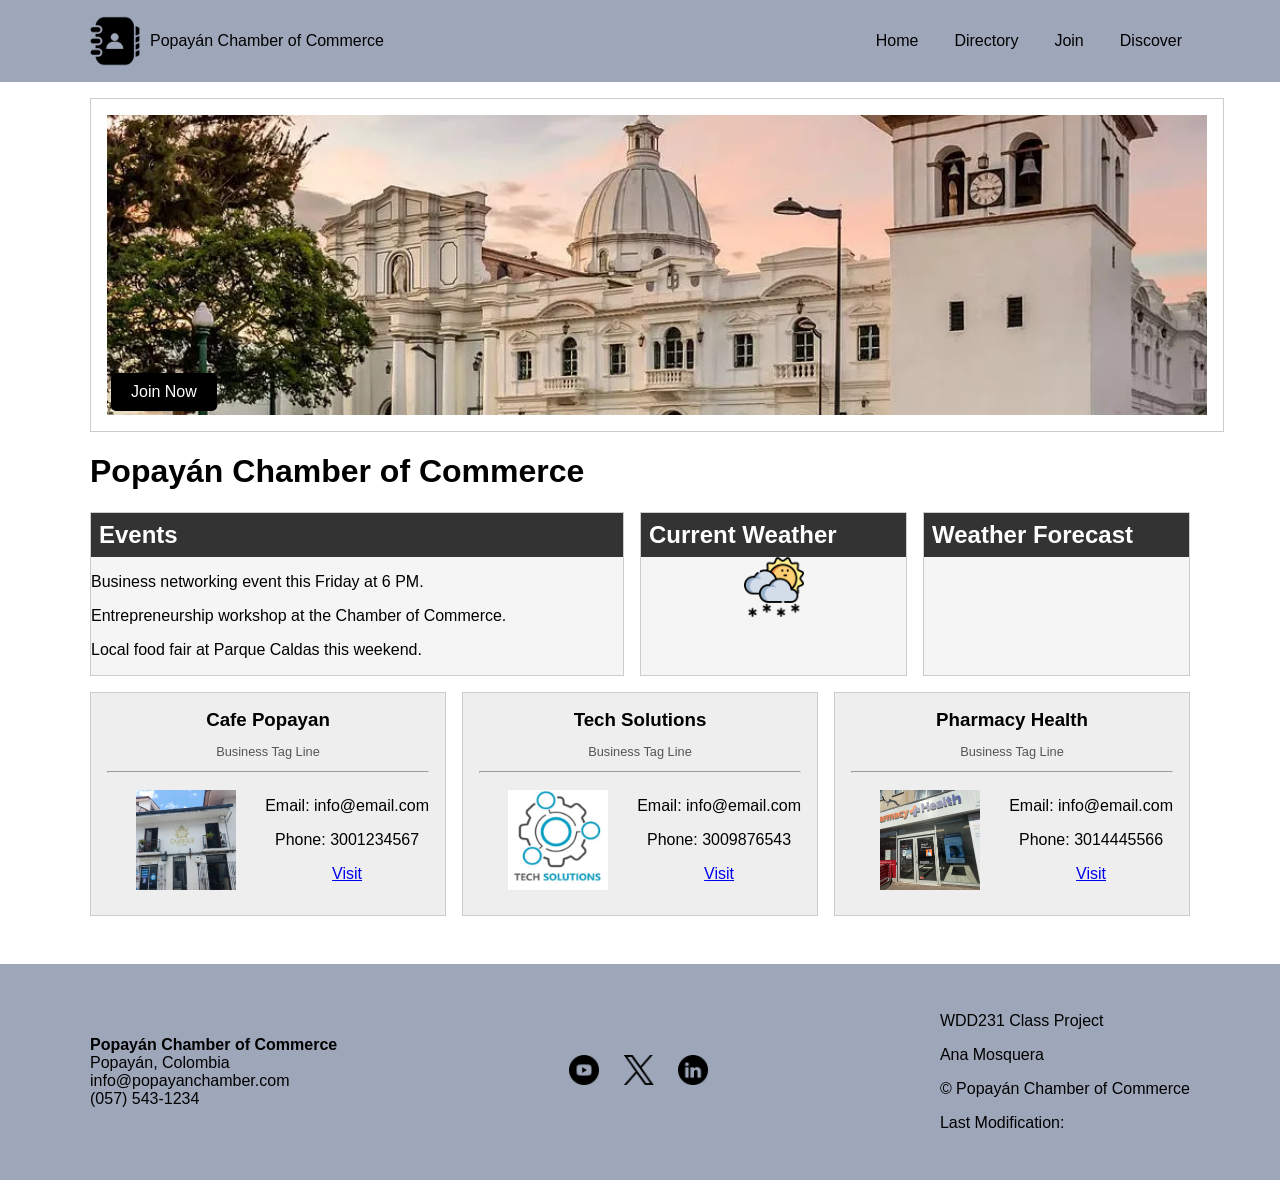
==== chamber/index.html @ 7ec85cd4 "w04" ====
<!DOCTYPE html>
<html lang="en">
<head>
  <meta charset="UTF-8">
  <meta name="description" content="Welcome to the Popayán Chamber of Commerce. Discover local businesses, events, and community resources.">
  <meta name="author" content="Ana Mosquera">
  <meta name="viewport" content="width=device-width, initial-scale=1.0">
  <meta property="og:title" content="Popayán Chamber of Commerce Home Page">
  <meta property="og:description" content="Explore local businesses, events, and opportunities in Popayán. Connect with the Chamber of Commerce and grow your network.">
  <meta property="og:image" content="https://ann2310-c.github.io/wdd231/chamber/images/logo.png">
  <meta property="og:url" content="https://ann2310-c.github.io/wdd231/chamber/index.html">
  <title>Home | Popayán Chamber</title>
  <link rel="icon" href="images/favicon.ico">

  <!-- Google Fonts -->
  <link rel="preconnect" href="https://fonts.googleapis.com">
  <link rel="preconnect" href="https://fonts.gstatic.com" crossorigin>
  <link href="https://fonts.googleapis.com/css2?family=Roboto&display=swap" rel="stylesheet">
  <link rel="stylesheet" href="styles/normalize.css">
  <link rel="stylesheet" href="styles/small.css">
  <link rel="stylesheet" href="styles/larger.css">
  <script src="scripts/home.js" defer></script>
</head>

<body>
  <header>
    <div class="header-container">
      <div class="logo">
        <img src="images/logo.png" alt="Popayán Chamber logo">
        <span>Popayán Chamber of Commerce</span>
      </div>

      <button id="menuBtn">☰</button>

      <nav id="navMenu">
        <a href="index.html">Home</a>
        <a href="directory.html">Directory</a>
        <a href="join.html" class="active">Join</a>
        <a href="#">Discover</a>
      </nav>
    </div>
  </header>

  <main>
    <!-- HERO -->
    <section class="hero">
      <img src="images/catedral-popayan-cauca.webp" alt="Popayán city view">
      <a href="#" class="cta">Join Now</a>
    </section>

    <h1>Popayán Chamber of Commerce</h1>

    <div class="home-top">
      <section class="events">
        <h2>Events</h2>
        <p>Business networking event this Friday at 6 PM.</p>
        <p>Entrepreneurship workshop at the Chamber of Commerce.</p>
        <p>Local food fair at Parque Caldas this weekend.</p>
      </section>

      <section class="weather">
        <h2>Current Weather</h2>
        <div class="weather-box">
          <img id="weather-icon" src="images/weather.png" alt="Weather icon">
          <div>
            <p id="temp"></p>
            <p id="desc"></p>
            <p id="high"></p>
            <p id="low"></p>
            <p id="humidity"></p>
            <p id="sunrise"></p>
            <p id="sunset"></p>
          </div>
        </div>
      </section>

      <section class="forecast">
        <h2>Weather Forecast</h2>
        <p id="forecast"></p>
      </section>
    </div>
    <div id="spotlight" class="spotlight"></div>
  </main>

  <footer>
    <div class="footer-container">
      <div class="footer-left">
        <strong>Popayán Chamber of Commerce</strong><br>
        Popayán, Colombia<br>
        info@popayanchamber.com<br>
        (057) 543-1234
      </div>

      <div class="footer-center">
        <a href="https://www.youtube.com/" target="_blank"><img src="images/youtube.png" alt="Visit our YouTube channel"></a>
        <a href="https://x.com/" target="_blank"><img src="images/x-icon.png" alt="Visit our X profile"></a>
        <a href="https://www.linkedin.com/" target="_blank"><img src="images/linkedin.png" alt="Visit our LinkedIn page"></a>
      </div>

      <div class="footer-right">
        <p>WDD231 Class Project</p>
        <p>Ana Mosquera</p>
        <p>© <span id="year"></span> Popayán Chamber of Commerce</p>
        <p>Last Modification: <span id="lastModified"></span></p>
      </div>
    </div>
  </footer>
</body>
</html>
---- chamber/styles/small.css ----
body {
    font-family: Arial, sans-serif;
    margin: 0;
}

/* HEADER */
header {
    background: #9ea7ba;
    padding: 1rem 2rem;
}

.header-container {
    max-width: 1100px;
    margin: 0 auto;
    display: flex;
    justify-content: space-between;
    align-items: center;
}

.logo {
    display: flex;
    align-items: center;
    gap: 10px;
}

.logo img {
    width: 50px;
    height: auto;
}

nav a {
    margin-left: 20px;
    text-decoration: none;
    color: black;
}

nav a:hover {
    text-decoration: underline;
}

/* MAIN */
main {
    max-width: 1100px;
    margin: 0 auto;
    padding: 1rem;
}

.view-buttons {
    margin: 1rem 0;
}

#menuBtn {
    font-size: 1.5rem;
    background: none;
    border: none;
    cursor: pointer;
}

#navMenu {
    display: none;
    flex-direction: column;
}

#navMenu a {
    display: block;
    padding: 0.5rem;
}

#navMenu.open {
    display: flex;
}

#members.grid {
    display: grid;
    grid-template-columns: 1fr;
    gap: 1rem;
}

#members.list {
    display: block;
}

#members.list img {
    display: none;
}

#members.list section {
    border: none;
    border-bottom: 1px solid #ccc;
    padding: 0.5rem 0;
}

section {
    border: 1px solid #ccc;
    padding: 1rem;
}

img {
    width: 100%;
    height: auto;
}

section img {
    width: 100%;
    max-width: 150px;
    height: auto;
    display: block;
    margin: 0 auto;
}

/* FOOTER */
footer {
    background: #9ea7ba;
    padding: 2rem 1rem;
    margin-top: 2rem;
}

.footer-container {
    max-width: 1100px;
    margin: 0 auto;
    display: flex;
    flex-direction: column;
    gap: 1.5rem;
    text-align: center;
}

.footer-center img {
    width: 30px;
    margin: 0 10px;
}

@media (min-width: 768px) {
    .footer-container {
        flex-direction: row;
        justify-content: space-between;
        align-items: center;
        text-align: left;
    }
}


/**/
/* HERO */
.hero {
  width: 100%;
  height: 300px;
  position: relative;
  overflow: hidden;
}

.hero img {
  width: 100%;
  height: 100%;
  object-fit: cover;
  max-width: none;
}

.cta {
  position: absolute;
  bottom: 20px;
  left: 20px;
  background: black;
  color: white;
  padding: 10px 20px;
  text-decoration: none;
  border-radius: 5px;
}

.home-top {
  display: grid;
  grid-template-columns: 2fr 1fr 1fr; 
  gap: 1rem;
}

.home-top section {
  border: 1px solid #ccc;
  background: #f5f5f5;
  padding: 0;
}

.home-top h2 {
  background: #333;
  color: white;
  margin: 0;
  padding: 0.5rem;
}

.home-grid {
  display: grid;
  gap: 1rem;
}

.home-grid section {
  background: #eee;
  padding: 1rem;
}

.home-sections {
  display: grid;
  grid-template-columns: 1fr;
  gap: 1rem;
}

.home-sections section {
  border: 1px solid #ccc;
  padding: 1rem;
  background: #f9f9f9;
}

/* SPOTLIGHT */
#spotlights {
  display: grid;
  gap: 1rem;
}

#spotlights section {
  background: #ddd;
  padding: 1rem;
  text-align: center;
}

.spotlight {
  display: grid;
  grid-template-columns: repeat(3, 1fr);
  gap: 1rem;
  margin-top: 1rem;
}

.spotlight img {
  width: 100%;
  max-width: 120px;
  display: block;
  margin: 0 auto;
}

.card {
  border: 1px solid #ccc;
  padding: 1rem;
  background: #eee;
}

.card h3 {
  text-align: center;
  margin: 0;
}

.tagline {
  text-align: center;
  font-size: 0.8rem;
  color: #555;
}

.card hr {
  margin: 0.5rem 0;
}

.card-content {
  display: flex;
  flex-direction: row-reverse;
  justify-content: space-between;
  align-items: center;
}

.card-content img {
  width: 100px;
  height: 100px;
  object-fit: cover;
}

@media (max-width: 767px) {
  .home-top {
    display: flex;
    flex-direction: column;
    gap: 1rem;
  }

  .spotlight {
    display: flex;
    flex-direction: column;
    gap: 1rem;
  }
}

.weather-box img {
  width: 60px;
  height: 60px;
}
---- chamber/styles/larger.css ----
@media (min-width: 768px) {
  #menuBtn {
    display: none;}

  #navMenu {
    display: flex !important;
    flex-direction: row;}
  
  .home-top {
    display: grid;
    grid-template-columns: 2fr 1fr 1fr;
  }

  .spotlight {
    display: grid;
    grid-template-columns: repeat(3, 1fr);
  }

}
/*
.home-grid {
  grid-template-columns: 2fr 1fr 1fr;
}

#spotlights {
  grid-template-columns: repeat(3, 1fr);
}*/

.join-container {
  display: grid;
  gap: 1rem;
}

/* DESKTOP */
@media (min-width: 768px) {
  .join-container {
    grid-template-columns: 2fr 1fr;
  }
}

/* CARDS */
.membership-cards {
  display: grid;
  gap: 1rem;
}

.card {
  padding: 1rem;
  background: #eee;
  text-align: center;

  /* ANIMACIÓN */
  animation: fadeIn 1s ease;
}

@keyframes fadeIn {
  from { opacity: 0; transform: translateY(20px);}
  to { opacity: 1; transform: translateY(0);}
}

/* MODAL */
dialog {
  padding: 1rem;
  border-radius: 8px;
}

::backdrop {
  background: rgba(0,0,0,0.5);
}
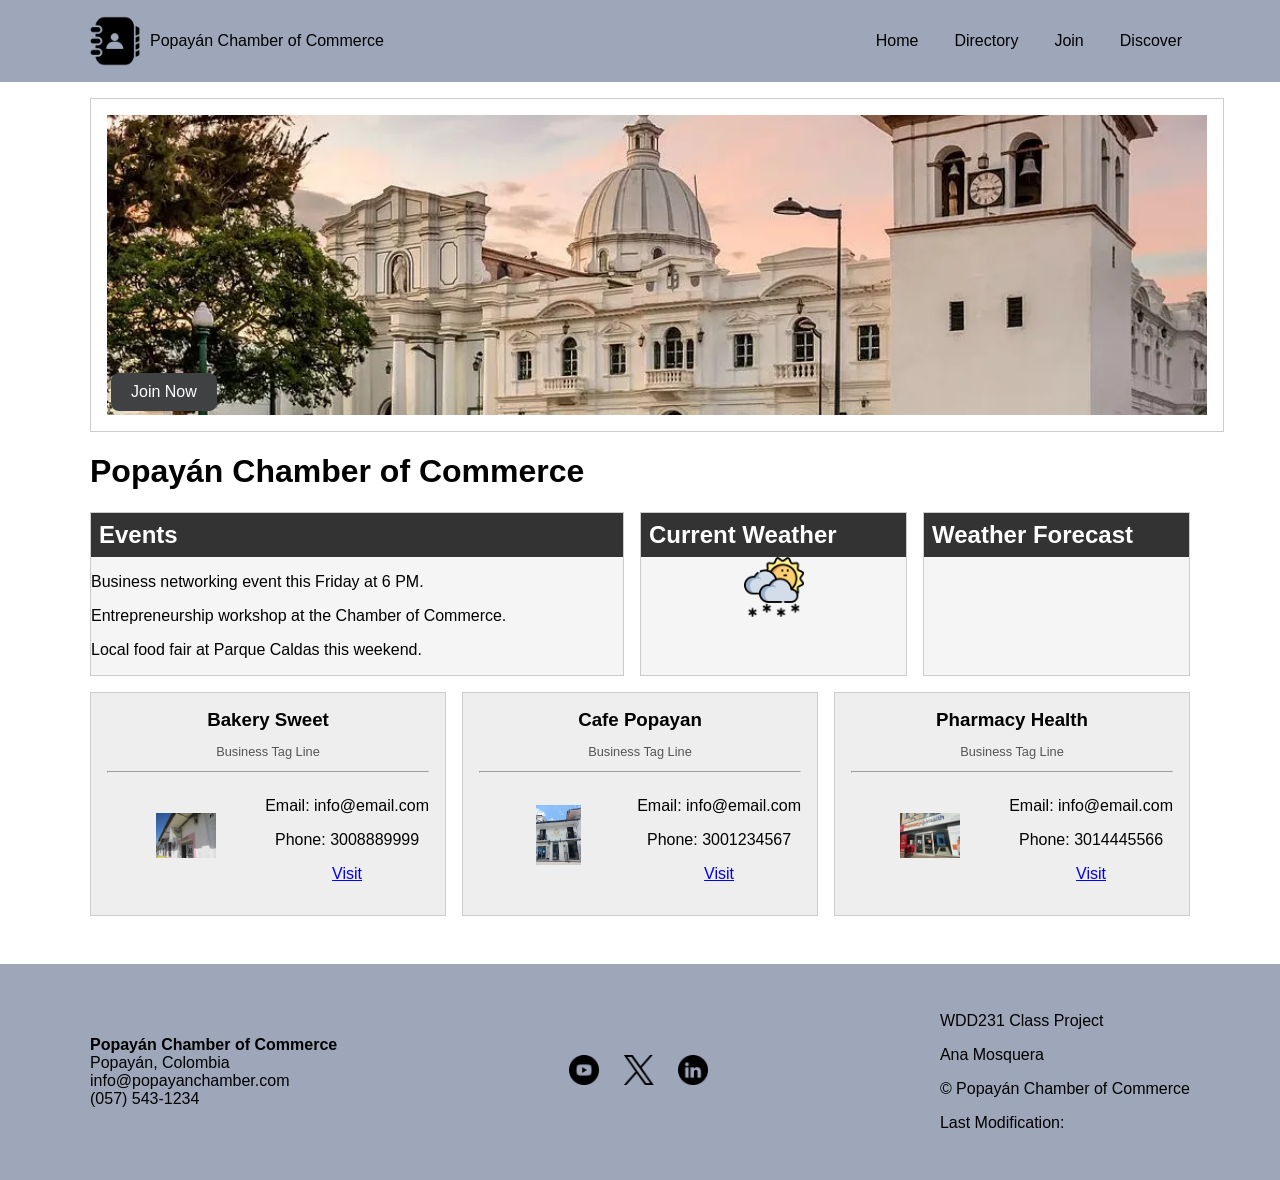
==== commit 890b0fa2: "w04 completed" ====
--- a/chamber/index.html
+++ b/chamber/index.html
@@ -45,7 +45,7 @@
     <!-- HERO -->
     <section class="hero">
       <img src="images/catedral-popayan-cauca.webp" alt="Popayán city view">
-      <a href="#" class="cta">Join Now</a>
+      <a href="join.html" class="cta">Join Now</a>
     </section>
 
     <h1>Popayán Chamber of Commerce</h1>
--- a/chamber/styles/small.css
+++ b/chamber/styles/small.css
@@ -284,4 +284,72 @@
 .weather-box img {
   width: 60px;
   height: 60px;
+}
+
+/* FORM CONTAINER */
+.join-container {
+  display: flex;
+  flex-direction: column;
+  gap: 2rem;
+}
+
+/* FORM */
+form {
+  display: flex;
+  flex-direction: column;
+  gap: 1rem;
+}
+
+/* LABEL */
+form label {
+  display: flex;
+  flex-direction: column;
+  font-weight: bold;
+  gap: 0.3rem;
+}
+
+/* INPUTS */
+form input,
+form select,
+form textarea {
+  padding: 0.6rem;
+  border: 1px solid #ccc;
+  border-radius: 5px;
+  font-size: 1rem;
+}
+
+/* TEXTAREA */
+form textarea {
+  min-height: 80px;
+  resize: vertical;
+}
+
+/* BUTTON */
+form input[type="submit"] {
+  background-color: #333;
+  color: white;
+  border: none;
+  padding: 0.8rem;
+  cursor: pointer;
+  font-weight: bold;
+  border-radius: 5px;
+  margin-top: 1rem;
+}
+
+form input[type="submit"]:hover {
+  background-color: #555;
+}
+
+form {
+  background-color: #f9f9f9;
+  padding: 1.5rem;
+  border-radius: 8px;
+}
+
+.cta {
+  background: #3f4143;
+  color: white;
+  padding: 10px 20px;
+  border-radius: 8px;
+  text-decoration: none;
 }
--- a/chamber/styles/larger.css
+++ b/chamber/styles/larger.css
@@ -66,4 +66,36 @@
 
 ::backdrop {
   background: rgba(0,0,0,0.5);
+}
+
+.card img {
+  width: 60px;
+  height: 60px;
+  object-fit: contain;
+  margin-bottom: 10px;
+}
+
+.join-container {
+  flex-direction: row;
+  align-items: flex-start;
+}
+
+/* FORM ocupa más espacio */
+form {
+  flex: 2;
+}
+
+/* CARDS */
+.membership-cards {
+  flex: 1;
+  display: flex;
+  flex-direction: column;
+  gap: 1rem;
+}
+
+.membership-cards .card {
+  background-color: #f5f5f5;
+  padding: 1rem;
+  border-radius: 8px;
+  text-align: center;
 }
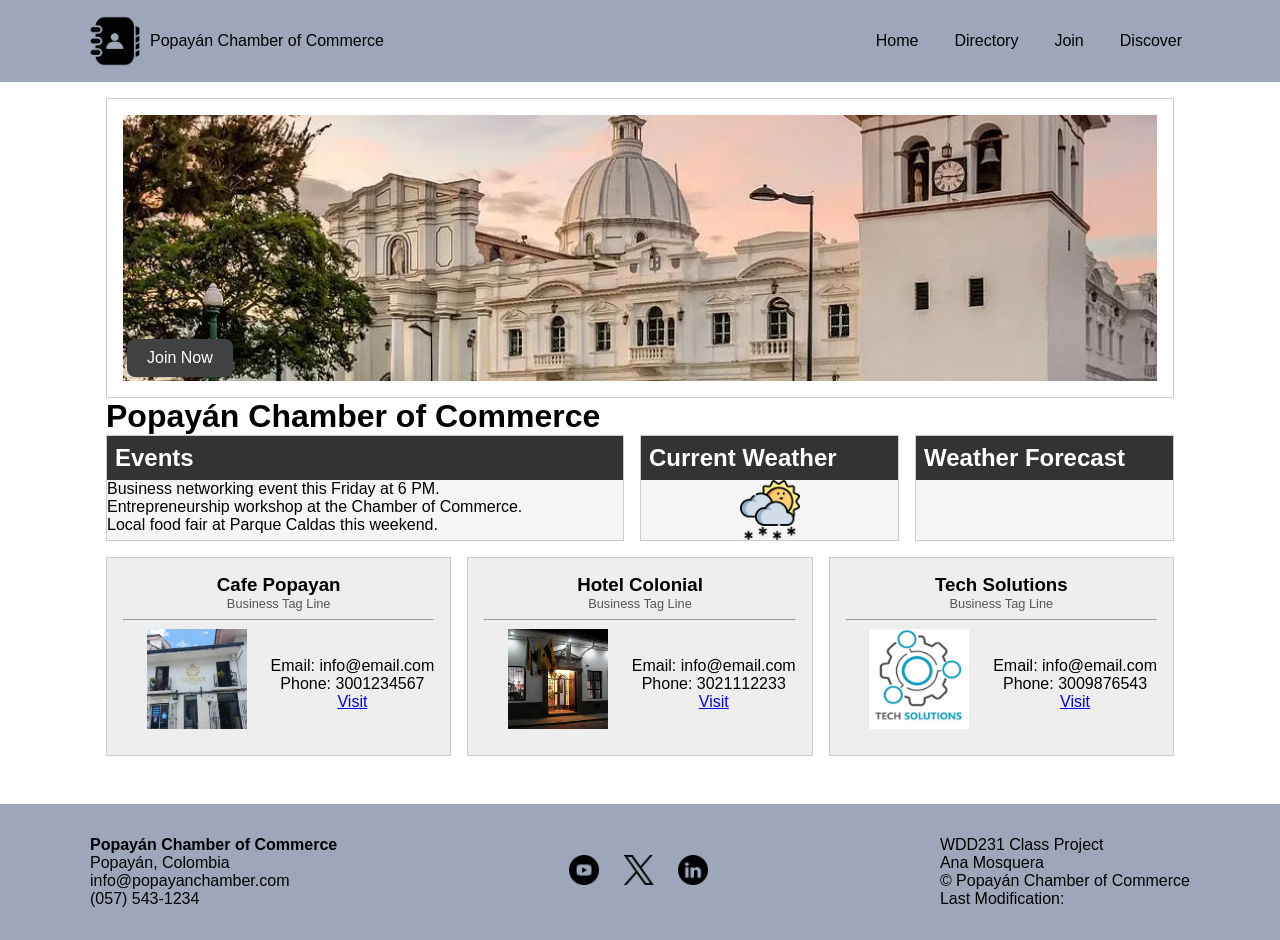
==== commit 3dfefa59: "w05" ====
--- a/chamber/index.html
+++ b/chamber/index.html
@@ -36,7 +36,7 @@
         <a href="index.html">Home</a>
         <a href="directory.html">Directory</a>
         <a href="join.html" class="active">Join</a>
-        <a href="#">Discover</a>
+        <a href="discover.html">Discover</a>
       </nav>
     </div>
   </header>
--- a/chamber/styles/small.css
+++ b/chamber/styles/small.css
@@ -1,145 +1,134 @@
 body {
-    font-family: Arial, sans-serif;
-    margin: 0;
+  font-family: Arial, sans-serif;
+
 }
 
 /* HEADER */
 header {
-    background: #9ea7ba;
-    padding: 1rem 2rem;
+  background: #9ea7ba;
+  padding: 1rem 2rem;
 }
 
 .header-container {
-    max-width: 1100px;
-    margin: 0 auto;
-    display: flex;
-    justify-content: space-between;
-    align-items: center;
+  max-width: 1100px;
+  margin: 0 auto;
+  display: flex;
+  justify-content: space-between;
+  align-items: center;
 }
 
 .logo {
-    display: flex;
-    align-items: center;
-    gap: 10px;
+  display: flex;
+  align-items: center;
+  gap: 10px;
 }
 
 .logo img {
-    width: 50px;
-    height: auto;
+  width: 50px;
+  height: auto;
 }
 
 nav a {
-    margin-left: 20px;
-    text-decoration: none;
-    color: black;
+  margin-left: 20px;
+  text-decoration: none;
+  color: black;
 }
 
 nav a:hover {
-    text-decoration: underline;
+  text-decoration: underline;
 }
 
 /* MAIN */
 main {
-    max-width: 1100px;
-    margin: 0 auto;
-    padding: 1rem;
+  max-width: 1100px;
+  margin: 0 auto;
+  padding: 1rem;
 }
 
 .view-buttons {
-    margin: 1rem 0;
+  margin: 1rem 0;
 }
 
 #menuBtn {
-    font-size: 1.5rem;
-    background: none;
-    border: none;
-    cursor: pointer;
+  font-size: 1.5rem;
+  background: none;
+  border: none;
+  cursor: pointer;
 }
 
 #navMenu {
-    display: none;
-    flex-direction: column;
+  display: none;
+  flex-direction: column;
 }
 
 #navMenu a {
-    display: block;
-    padding: 0.5rem;
+  display: block;
+  padding: 0.5rem;
 }
 
 #navMenu.open {
-    display: flex;
+  display: flex;
 }
 
 #members.grid {
-    display: grid;
-    grid-template-columns: 1fr;
-    gap: 1rem;
+  display: grid;
+  grid-template-columns: 1fr;
+  gap: 1rem;
 }
 
 #members.list {
-    display: block;
+  display: block;
 }
 
 #members.list img {
-    display: none;
+  display: none;
 }
 
 #members.list section {
-    border: none;
-    border-bottom: 1px solid #ccc;
-    padding: 0.5rem 0;
+  border: none;
+  border-bottom: 1px solid #ccc;
+  padding: 0.5rem 0;
 }
 
 section {
-    border: 1px solid #ccc;
-    padding: 1rem;
+  border: 1px solid #ccc;
+  padding: 1rem;
 }
 
 img {
-    width: 100%;
-    height: auto;
+  width: 100%;
+  height: auto;
 }
 
 section img {
-    width: 100%;
-    max-width: 150px;
-    height: auto;
-    display: block;
-    margin: 0 auto;
+  width: 100%;
+  max-width: 150px;
+  height: auto;
+  display: block;
+  margin: 0 auto;
 }
 
 /* FOOTER */
 footer {
-    background: #9ea7ba;
-    padding: 2rem 1rem;
-    margin-top: 2rem;
+  background: #9ea7ba;
+  padding: 2rem 1rem;
+  margin-top: 2rem;
 }
 
 .footer-container {
-    max-width: 1100px;
-    margin: 0 auto;
-    display: flex;
-    flex-direction: column;
-    gap: 1.5rem;
-    text-align: center;
+  max-width: 1100px;
+  margin: 0 auto;
+  display: flex;
+  flex-direction: column;
+  gap: 1.5rem;
+  text-align: center;
 }
 
 .footer-center img {
-    width: 30px;
-    margin: 0 10px;
-}
-
-@media (min-width: 768px) {
-    .footer-container {
-        flex-direction: row;
-        justify-content: space-between;
-        align-items: center;
-        text-align: left;
-    }
-}
-
-
-/**/
+  width: 30px;
+  margin: 0 10px;
+}
+
 /* HERO */
 .hero {
   width: 100%;
@@ -237,6 +226,51 @@
   border: 1px solid #ccc;
   padding: 1rem;
   background: #eee;
+  text-align: center;
+  animation: fadeIn 1s ease;
+}
+
+.membership-cards .card {
+  background-color: #f5f5f5;
+  padding: 1rem;
+  border-radius: 8px;
+  text-align: center;
+}
+
+.join-container {
+  display: flex;
+  flex-direction: column;
+  gap: 2rem;
+}
+
+.membership-cards {
+  flex: 1;
+  display: flex;
+  flex-direction: column;
+  gap: 1rem;
+  position: sticky;
+  top: 20px;
+}
+
+/* MODAL */
+dialog {
+  padding: 1rem;
+  border-radius: 8px;
+}
+
+::backdrop {
+  background: rgba(0,0,0,0.5);
+}
+
+.card img {
+  width: 60px;
+  height: 60px;
+  object-fit: contain;
+  margin-bottom: 10px;
+}
+
+form {
+  flex: 2;
 }
 
 .card h3 {
@@ -267,30 +301,9 @@
   object-fit: cover;
 }
 
-@media (max-width: 767px) {
-  .home-top {
-    display: flex;
-    flex-direction: column;
-    gap: 1rem;
-  }
-
-  .spotlight {
-    display: flex;
-    flex-direction: column;
-    gap: 1rem;
-  }
-}
-
 .weather-box img {
   width: 60px;
   height: 60px;
-}
-
-/* FORM CONTAINER */
-.join-container {
-  display: flex;
-  flex-direction: column;
-  gap: 2rem;
 }
 
 /* FORM */
@@ -352,4 +365,14 @@
   padding: 10px 20px;
   border-radius: 8px;
   text-decoration: none;
+}
+
+#places section {
+  background: #f9f9f9;
+  border-radius: 8px;
+}
+
+#places button {
+  margin-top: 10px;
+  padding: 5px 10px;
 }
--- a/chamber/styles/larger.css
+++ b/chamber/styles/larger.css
@@ -1,4 +1,11 @@
 @media (min-width: 768px) {
+  .footer-container {
+    flex-direction: row;
+    justify-content: space-between;
+    align-items: center;
+    text-align: left;
+  }
+
   #menuBtn {
     display: none;}
 
@@ -16,41 +23,13 @@
     grid-template-columns: repeat(3, 1fr);
   }
 
-}
-/*
-.home-grid {
-  grid-template-columns: 2fr 1fr 1fr;
-}
+  .join-container {
+    display: grid;
+    grid-template-columns: 2fr 1fr;
+    gap: 2rem;
+    align-items: start;
+  }
 
-#spotlights {
-  grid-template-columns: repeat(3, 1fr);
-}*/
-
-.join-container {
-  display: grid;
-  gap: 1rem;
-}
-
-/* DESKTOP */
-@media (min-width: 768px) {
-  .join-container {
-    grid-template-columns: 2fr 1fr;
-  }
-}
-
-/* CARDS */
-.membership-cards {
-  display: grid;
-  gap: 1rem;
-}
-
-.card {
-  padding: 1rem;
-  background: #eee;
-  text-align: center;
-
-  /* ANIMACIÓN */
-  animation: fadeIn 1s ease;
 }
 
 @keyframes fadeIn {
@@ -58,44 +37,46 @@
   to { opacity: 1; transform: translateY(0);}
 }
 
-/* MODAL */
-dialog {
-  padding: 1rem;
-  border-radius: 8px;
-}
-
-::backdrop {
-  background: rgba(0,0,0,0.5);
-}
-
-.card img {
-  width: 60px;
-  height: 60px;
-  object-fit: contain;
-  margin-bottom: 10px;
-}
-
-.join-container {
-  flex-direction: row;
-  align-items: flex-start;
-}
-
-/* FORM ocupa más espacio */
-form {
-  flex: 2;
-}
-
-/* CARDS */
-.membership-cards {
-  flex: 1;
-  display: flex;
-  flex-direction: column;
+#places {
+  display: grid;
   gap: 1rem;
 }
 
-.membership-cards .card {
-  background-color: #f5f5f5;
-  padding: 1rem;
-  border-radius: 8px;
-  text-align: center;
-}+/* MEDIUM */
+@media (min-width: 641px) {
+  #places {
+    grid-template-areas:
+      "card1 card2"
+      "card3 card4"
+      "card5 card6"
+      "card7 card8";
+  }
+}
+
+/* LARGE */
+@media (min-width: 1025px) {
+  #places {
+    grid-template-areas:
+      "card1 card2 card3"
+      "card4 card5 card6"
+      "card7 card8 card8";
+  }
+}
+
+/* ASIGNAR */
+#places section:nth-child(1) { grid-area: card1; }
+#places section:nth-child(2) { grid-area: card2; }
+#places section:nth-child(3) { grid-area: card3; }
+#places section:nth-child(4) { grid-area: card4; }
+#places section:nth-child(5) { grid-area: card5; }
+#places section:nth-child(6) { grid-area: card6; }
+#places section:nth-child(7) { grid-area: card7; }
+#places section:nth-child(8) { grid-area: card8; }
+
+@media (min-width: 768px) {
+  #places img:hover {
+    transform: scale(1.05);
+    transition: 0.3s;
+  }
+}
+
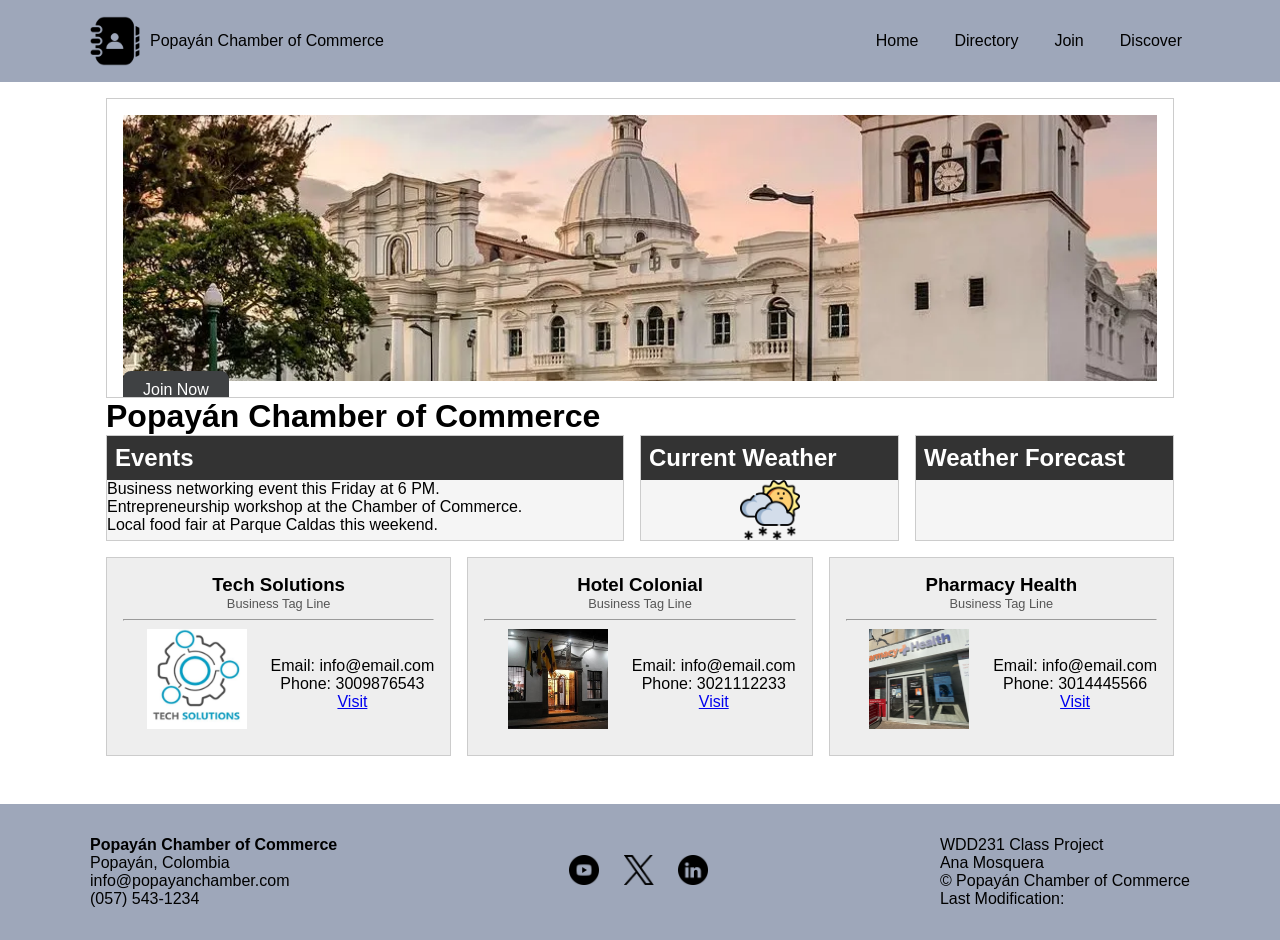
==== commit fa6e9574: "week03" ====
--- a/chamber/index.html
+++ b/chamber/index.html
@@ -35,8 +35,8 @@
       <nav id="navMenu">
         <a href="index.html">Home</a>
         <a href="directory.html">Directory</a>
-        <a href="join.html" class="active">Join</a>
-        <a href="discover.html">Discover</a>
+        <a href="#">Join</a>
+        <a href="#">Discover</a>
       </nav>
     </div>
   </header>
--- a/chamber/styles/small.css
+++ b/chamber/styles/small.css
@@ -144,16 +144,6 @@
   max-width: none;
 }
 
-.cta {
-  position: absolute;
-  bottom: 20px;
-  left: 20px;
-  background: black;
-  color: white;
-  padding: 10px 20px;
-  text-decoration: none;
-  border-radius: 5px;
-}
 
 .home-top {
   display: grid;
@@ -269,9 +259,7 @@
   margin-bottom: 10px;
 }
 
-form {
-  flex: 2;
-}
+
 
 .card h3 {
   text-align: center;
@@ -307,13 +295,8 @@
 }
 
 /* FORM */
-form {
-  display: flex;
-  flex-direction: column;
-  gap: 1rem;
-}
-
-/* LABEL */
+
+
 form label {
   display: flex;
   flex-direction: column;
@@ -321,7 +304,6 @@
   gap: 0.3rem;
 }
 
-/* INPUTS */
 form input,
 form select,
 form textarea {
@@ -331,7 +313,6 @@
   font-size: 1rem;
 }
 
-/* TEXTAREA */
 form textarea {
   min-height: 80px;
   resize: vertical;
@@ -349,16 +330,6 @@
   margin-top: 1rem;
 }
 
-form input[type="submit"]:hover {
-  background-color: #555;
-}
-
-form {
-  background-color: #f9f9f9;
-  padding: 1.5rem;
-  border-radius: 8px;
-}
-
 .cta {
   background: #3f4143;
   color: white;
@@ -367,6 +338,12 @@
   text-decoration: none;
 }
 
+#places {
+  display: grid;
+  grid-template-columns: 1fr;
+  gap: 1rem;
+}
+
 #places section {
   background: #f9f9f9;
   border-radius: 8px;
@@ -375,4 +352,14 @@
 #places button {
   margin-top: 10px;
   padding: 5px 10px;
+}
+
+form {
+  display: flex;
+  flex-direction: column;
+  gap: 1rem;
+  flex: 2;
+  background-color: #f9f9f9;
+  padding: 1.5rem;
+  border-radius: 8px;
 }
--- a/chamber/styles/larger.css
+++ b/chamber/styles/larger.css
@@ -37,41 +37,16 @@
   to { opacity: 1; transform: translateY(0);}
 }
 
-#places {
-  display: grid;
-  gap: 1rem;
-}
-
-/* MEDIUM */
-@media (min-width: 641px) {
-  #places {
-    grid-template-areas:
-      "card1 card2"
-      "card3 card4"
-      "card5 card6"
-      "card7 card8";
-  }
-}
-
-/* LARGE */
 @media (min-width: 1025px) {
   #places {
+    display: grid;
+    grid-template-columns: 1fr 1fr 1fr;
     grid-template-areas:
       "card1 card2 card3"
       "card4 card5 card6"
       "card7 card8 card8";
   }
 }
-
-/* ASIGNAR */
-#places section:nth-child(1) { grid-area: card1; }
-#places section:nth-child(2) { grid-area: card2; }
-#places section:nth-child(3) { grid-area: card3; }
-#places section:nth-child(4) { grid-area: card4; }
-#places section:nth-child(5) { grid-area: card5; }
-#places section:nth-child(6) { grid-area: card6; }
-#places section:nth-child(7) { grid-area: card7; }
-#places section:nth-child(8) { grid-area: card8; }
 
 @media (min-width: 768px) {
   #places img:hover {
@@ -80,3 +55,24 @@
   }
 }
 
+@media (min-width: 641px) {
+  #places {
+    display: grid;
+    grid-template-columns: 1fr 1fr;
+    grid-template-areas:
+      "card1 card2"
+      "card3 card4"
+      "card5 card6"
+      "card7 card8";
+  }
+
+  #places section:nth-child(1) { grid-area: card1; }
+  #places section:nth-child(2) { grid-area: card2; }
+  #places section:nth-child(3) { grid-area: card3; }
+  #places section:nth-child(4) { grid-area: card4; }
+  #places section:nth-child(5) { grid-area: card5; }
+  #places section:nth-child(6) { grid-area: card6; }
+  #places section:nth-child(7) { grid-area: card7; }
+  #places section:nth-child(8) { grid-area: card8; }
+}
+
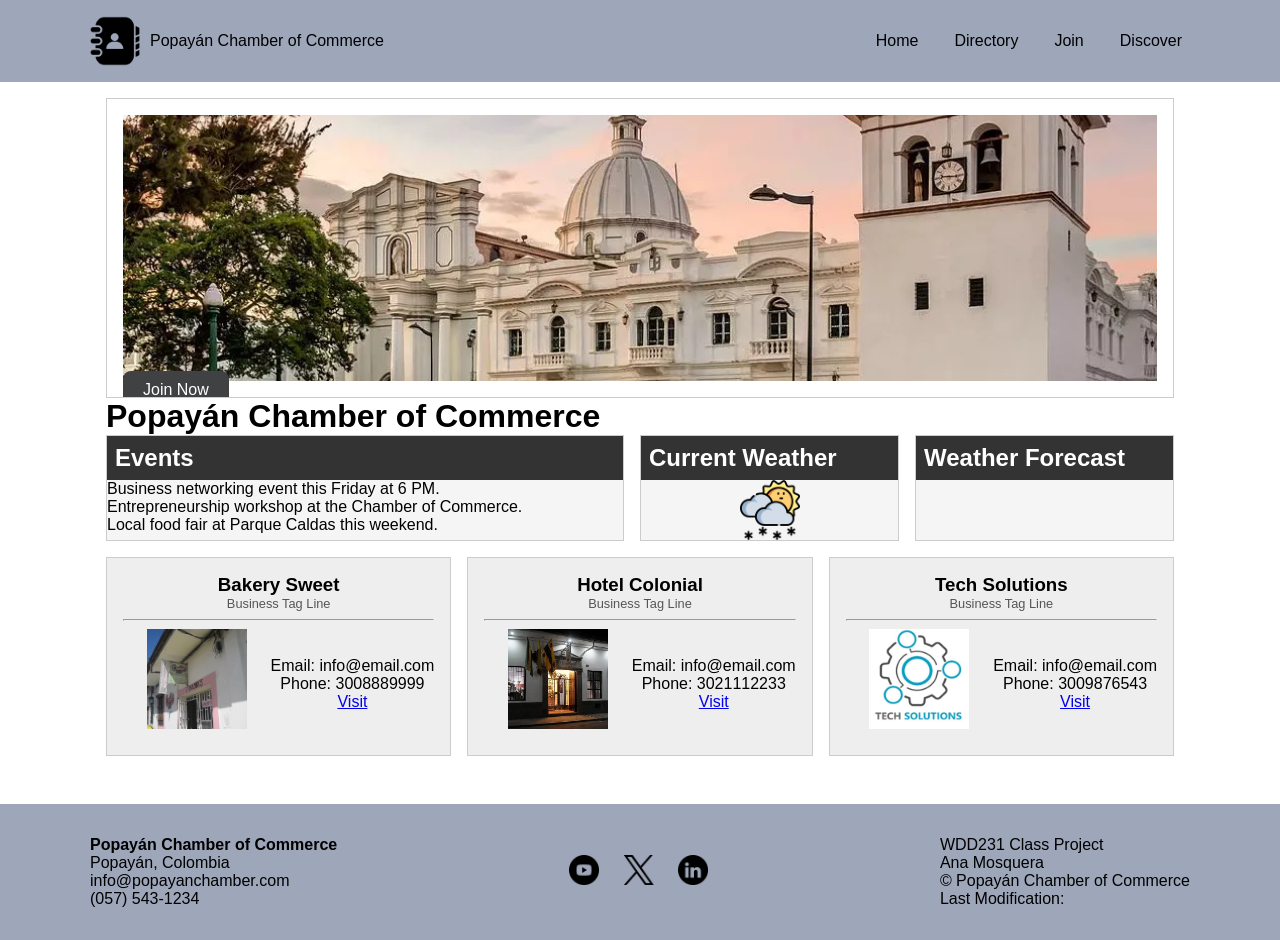
==== commit 4ad7c302: "week3" ====
--- a/chamber/index.html
+++ b/chamber/index.html
@@ -45,7 +45,7 @@
     <!-- HERO -->
     <section class="hero">
       <img src="images/catedral-popayan-cauca.webp" alt="Popayán city view">
-      <a href="join.html" class="cta">Join Now</a>
+      <a href="#" class="cta">Join Now</a>
     </section>
 
     <h1>Popayán Chamber of Commerce</h1>
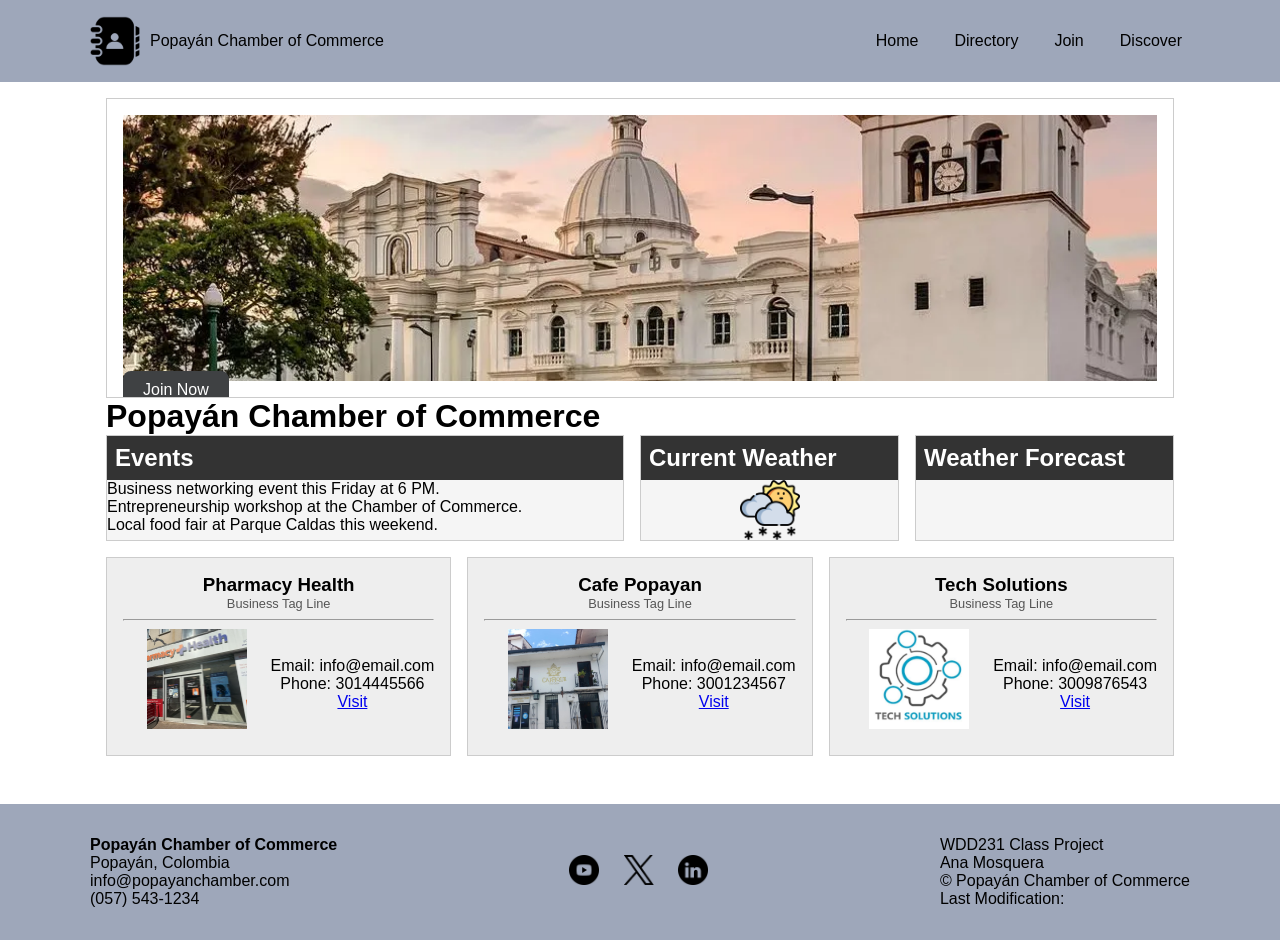
==== commit 783b9ed2: "w04 completed" ====
--- a/chamber/index.html
+++ b/chamber/index.html
@@ -35,7 +35,7 @@
       <nav id="navMenu">
         <a href="index.html">Home</a>
         <a href="directory.html">Directory</a>
-        <a href="#">Join</a>
+        <a href="join.html">Join</a>
         <a href="#">Discover</a>
       </nav>
     </div>
@@ -45,7 +45,7 @@
     <!-- HERO -->
     <section class="hero">
       <img src="images/catedral-popayan-cauca.webp" alt="Popayán city view">
-      <a href="#" class="cta">Join Now</a>
+      <a href="join.html" class="cta">Join Now</a>
     </section>
 
     <h1>Popayán Chamber of Commerce</h1>
--- a/chamber/styles/small.css
+++ b/chamber/styles/small.css
@@ -362,4 +362,15 @@
   background-color: #f9f9f9;
   padding: 1.5rem;
   border-radius: 8px;
+}
+
+dialog {
+  padding: 1rem;
+  border-radius: 8px;
+  max-width: 400px;
+  width: 90%;
+}
+
+dialog[open] {
+  margin: auto;
 }
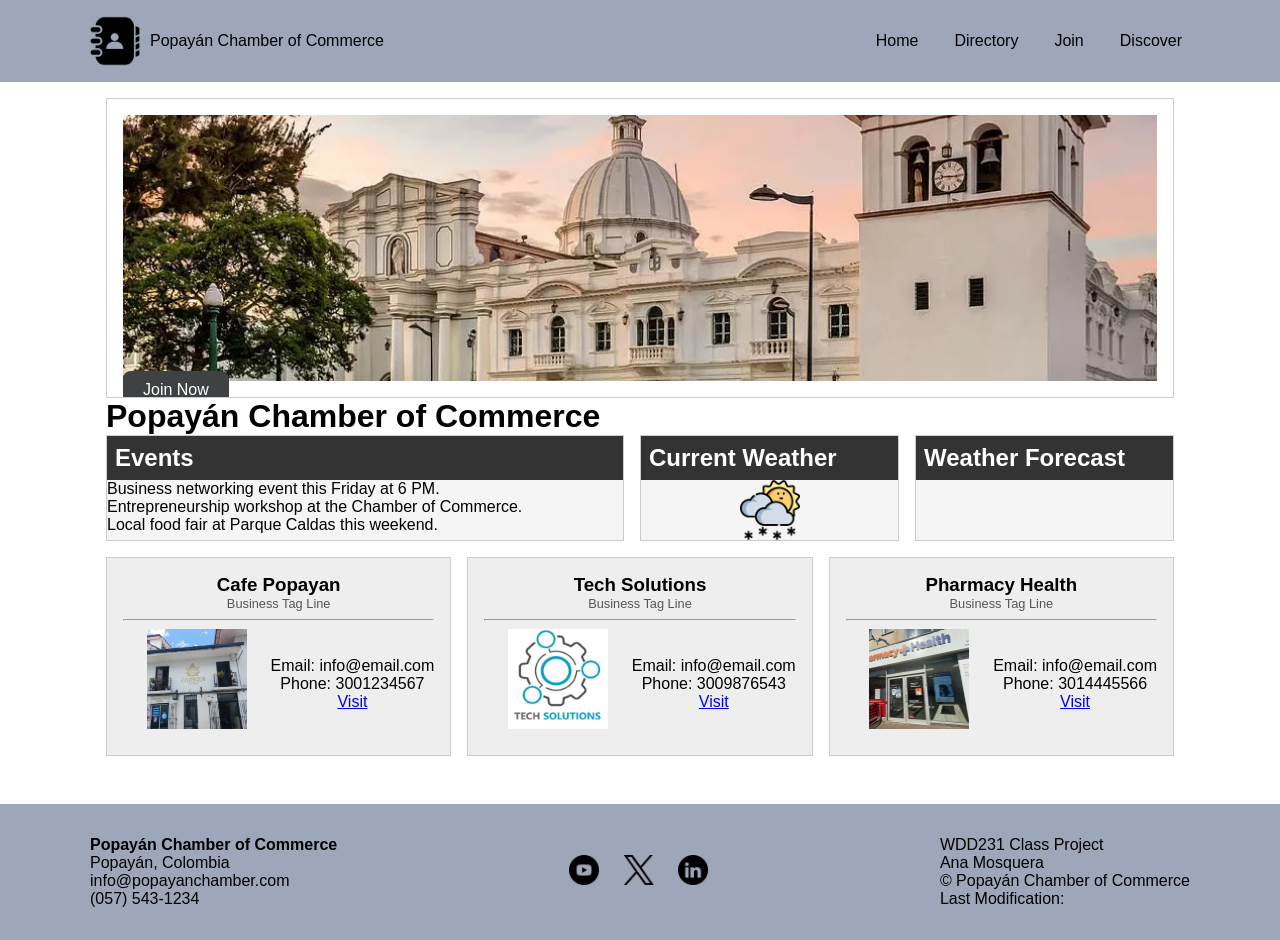
==== commit 0f733a3f: "week05" ====
--- a/chamber/index.html
+++ b/chamber/index.html
@@ -36,7 +36,7 @@
         <a href="index.html">Home</a>
         <a href="directory.html">Directory</a>
         <a href="join.html">Join</a>
-        <a href="#">Discover</a>
+        <a href="Discover.html">Discover</a>
       </nav>
     </div>
   </header>
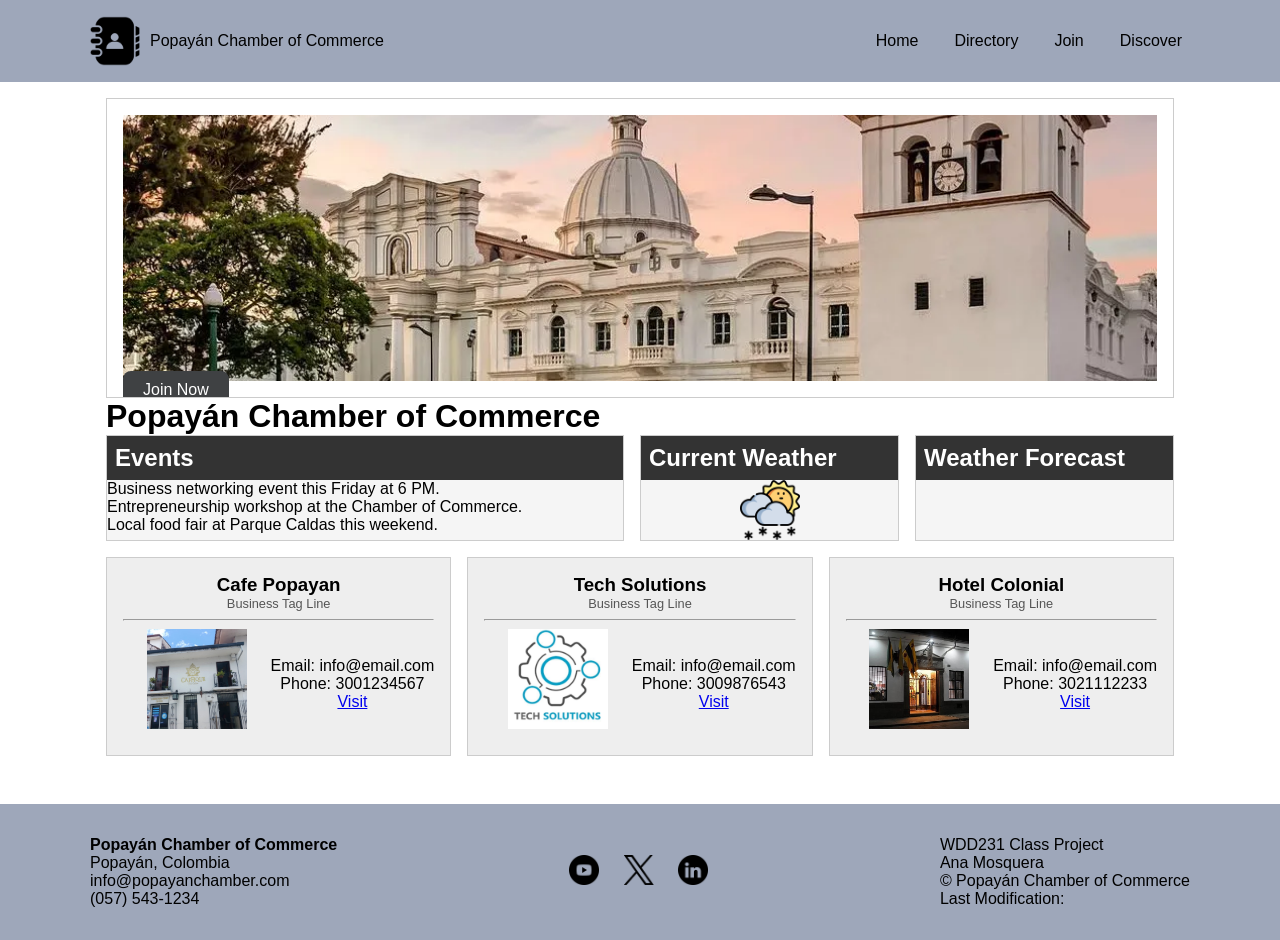
==== commit 9923797f: "week 5" ====
--- a/chamber/index.html
+++ b/chamber/index.html
@@ -36,7 +36,7 @@
         <a href="index.html">Home</a>
         <a href="directory.html">Directory</a>
         <a href="join.html">Join</a>
-        <a href="Discover.html">Discover</a>
+        <a href="discover.html">Discover</a>
       </nav>
     </div>
   </header>
